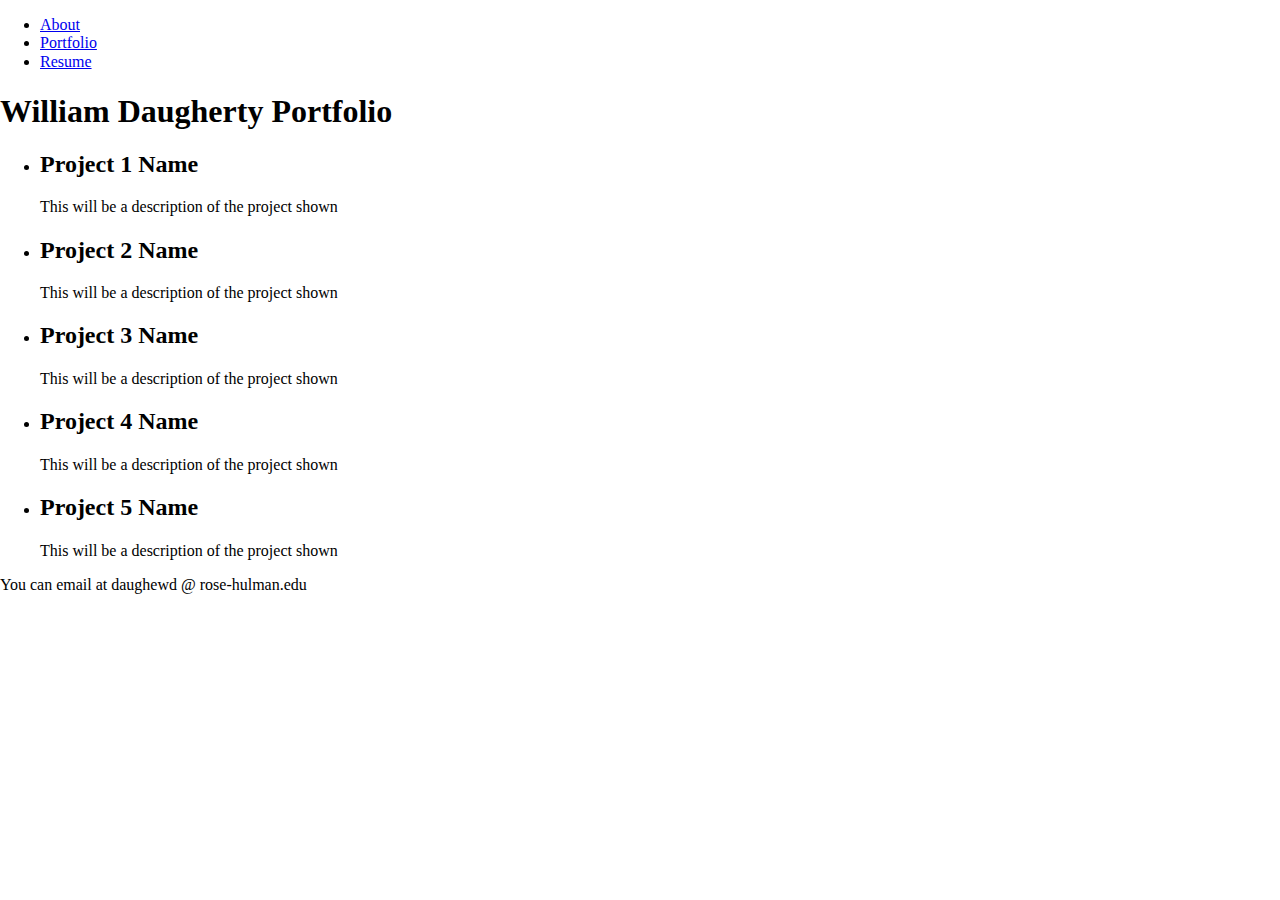
==== portfolio.html @ 12080b06 "css changes" ====
<!DOCTYPE html>
<html lang="en">

    <head>
        <meta charset="utf-8" />
        <meta name="viewport" content="width-device-width, initial-scale=1" />
        <title>William Daugherty Project Portfolio</title>
        <link rel="stylesheet" href="styles/normalize.css" />
        <ling rel="stylesheet" href="styles/main.css" />
        <link rel="icon" href="images/favicon.png" />

    </head>
    <body id="portfolio">
        <nav>
            <ul>
                <li><a href="index.html">About</a></li>
                <li><a href="portfolio.html">Portfolio</a></li>
                <li><a href="resume.html">Resume</a></li>
            </ul>
        </nav>
        <main>

        <h1>William Daugherty Portfolio</h1>
        <ul id="portfolioItems">
            <li>
                <h2>Project 1 Name</h2>
                <p>This will be a description of the project shown</p>
            </li>
            <li>
                <h2>Project 2 Name</h2>
                <p>This will be a description of the project shown</p>
            </li>
            <li>
                <h2>Project 3 Name</h2>
                <p>This will be a description of the project shown</p>
            </li>
            <li>
                <h2>Project 4 Name</h2>
                <p>This will be a description of the project shown</p>
            </li>
            <li>
                <h2>Project 5 Name</h2>
                <p>This will be a description of the project shown</p>
            </li>
        </ul>
        </main>
        <footer>
            You can email at daughewd @ rose-hulman.edu
        </footer>
        <script src="scripts/main.js"></script>
    </body>

</html>
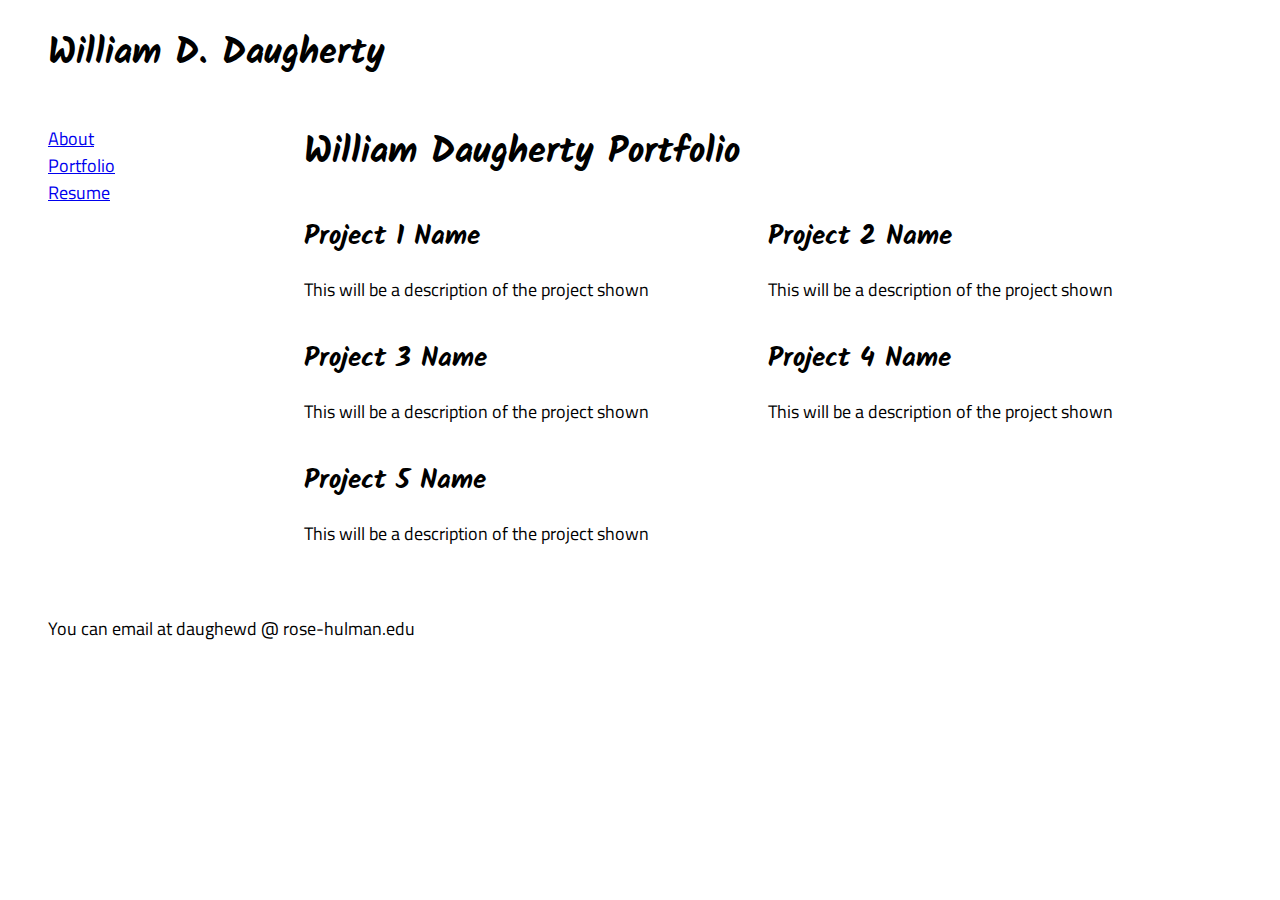
==== commit c83f21a9: "fonts" ====
--- a/portfolio.html
+++ b/portfolio.html
@@ -6,11 +6,14 @@
         <meta name="viewport" content="width-device-width, initial-scale=1" />
         <title>William Daugherty Project Portfolio</title>
         <link rel="stylesheet" href="styles/normalize.css" />
-        <ling rel="stylesheet" href="styles/main.css" />
+        <link rel="stylesheet" href="styles/main.css" />
         <link rel="icon" href="images/favicon.png" />
 
     </head>
     <body id="portfolio">
+        <header>
+            <h1>William D. Daugherty</h1>
+        </header>
         <nav>
             <ul>
                 <li><a href="index.html">About</a></li>
--- a/styles/main.css
+++ b/styles/main.css
@@ -0,0 +1,108 @@
+@import url('https://fonts.googleapis.com/css2?family=Kalam:wght@300;400;700&display=swap');
+@import url('https://fonts.googleapis.com/css2?family=Kalam:wght@300;400;700&family=Titillium+Web:ital,wght@0,200;0,300;0,400;0,600;0,700;0,900;1,200;1,300;1,400;1,600;1,700&display=swap');
+
+
+:root{
+    --vertical-space: 2rem;
+    --horizontal-space: 3rem;
+}
+
+body{
+    font-size: 18px;
+    line-height: 1.5em;
+    font-family: 'Titillium Web', sans-serif;
+}    
+    
+
+h1, h2, h3{
+    line-height: 1.2em;
+    font-family: 'Kalam', cursive;
+}
+
+p{
+    max-width: 50em;
+}
+
+body{
+    display: grid;
+    grid-template-areas:"head head"
+                        "nav nav"
+                        "main main"
+                        "foot foot";
+    grid-template-columns: 1fr 4fr;
+    grid-template-rows: auto auto 1fr auto;
+}
+@media screen and (min-width: 25em){
+    body{
+        display: grid;
+        grid-template-areas:"head head"
+                            "nav main"
+                            "foot foot";
+    grid-template-columns: 1fr 4fr;
+    grid-template-rows: auto 1fr auto;
+    }
+}
+
+
+body > header{
+    grid-area: head;
+}
+
+body > nav{
+    grid-area: nav;
+}
+
+body > nav ul{
+    list-style-type: none;
+    padding: 0;
+}
+
+body > nav ul li{
+    padding-right: 1rem;
+}
+
+body > main{
+    grid-area: main;
+}
+
+body > footer{
+    grid-area: foot;
+}
+
+header, footer{
+    padding-top: var(--vertical-space);
+    padding-bottom: var(--vertical-space);
+}
+
+header h1, footer h1{
+    margin: 0;
+}
+
+body > * {
+    padding-left: var(--horizontal-space);
+    padding-right: var(--horizontal-space);
+}
+
+body#portfolio ul#portfolioItems{
+    display: flex;
+    flex-wrap: wrap;
+    flex: 1;
+    list-style-type: none;
+    padding: 0;
+}
+
+body#portfolio ul#portfolioItems li img{
+    max-width: 100%;
+}
+
+@media screen and (min-width: 25em){
+    body#portfolio ul#portfolioItems li{
+        flex-basis: 48%;
+        padding-right: 2%;
+    }
+}
+
+
+
+
+body#about img {height: 15em; };